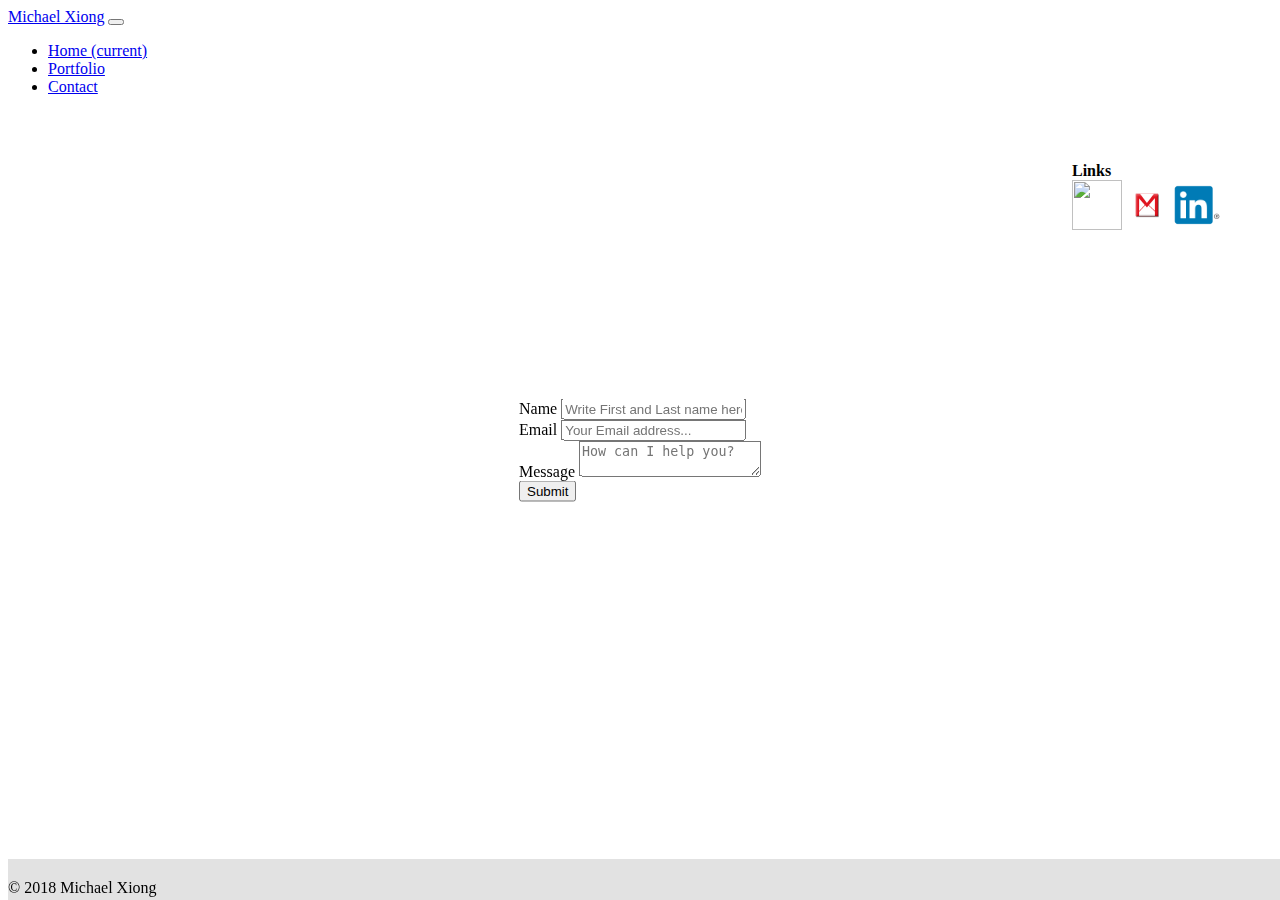
==== contact.html @ 5da58161 "Add files via upload" ====
<!DOCTYPE html>

<html lang="en">

<head>

  <meta charset="UTF-8">
  <meta name="viewport" content="width=device-width, initial-scale=1, shrink-to-fit=no">
  <meta http-equiv="X-UA-Compatible" content="ie=edge">
  <link rel="stylesheet" href="https://stackpath.bootstrapcdn.com/bootstrap/4.1.3/css/bootstrap.min.css" integrity="sha384-MCw98/SFnGE8fJT3GXwEOngsV7Zt27NXFoaoApmYm81iuXoPkFOJwJ8ERdknLPMO"
    crossorigin="anonymous">
  <script src="https://code.jquery.com/jquery-3.3.1.slim.min.js" integrity="sha384-q8i/X+965DzO0rT7abK41JStQIAqVgRVzpbzo5smXKp4YfRvH+8abtTE1Pi6jizo"
    crossorigin="anonymous"></script>
  <script src="https://cdnjs.cloudflare.com/ajax/libs/popper.js/1.14.3/umd/popper.min.js" integrity="sha384-ZMP7rVo3mIykV+2+9J3UJ46jBk0WLaUAdn689aCwoqbBJiSnjAK/l8WvCWPIPm49"
    crossorigin="anonymous"></script>
  <script src="https://stackpath.bootstrapcdn.com/bootstrap/4.1.3/js/bootstrap.min.js" integrity="sha384-ChfqqxuZUCnJSK3+MXmPNIyE6ZbWh2IMqE241rYiqJxyMiZ6OW/JmZQ5stwEULTy"
    crossorigin="anonymous"></script>
  <link rel="stylesheet" type="text/css" href="assets/css/styles.css">

  <title>Michael - Contact</title>

</head>

<body>
  <!-- Navbar Here -->

  <nav class="navbar navbar-expand-lg navbar-light bg-light">
    <a class="navbar-brand" href="#">Michael Xiong</a>
    <button class="navbar-toggler" type="button" data-toggle="collapse" data-target="#navbarNav" aria-controls="navbarNav" aria-expanded="false"
      aria-label="Toggle navigation">
      <span class="navbar-toggler-icon"></span>
    </button>
    <div class="collapse navbar-collapse" id="navbarNav">
      <ul class="navbar-nav ml-auto">
        <li class="nav-item active">
          <a class="nav-link" href="index.html">Home
            <span class="sr-only">(current)</span>
          </a>
        </li>
        <li class="nav-item">
          <a class="nav-link" href="portfolio.html">Portfolio</a>
        </li>
        <li class="nav-item">
          <a class="nav-link" href="contact.html">Contact</a>
        </li>
      </ul>
    </div>
  </nav>

  
      <form>

        <div class="form-group">
          <label for="formGroupExampleInput">Name</label>
          <input type="text" class="form-control" id="formGroupExampleInput" placeholder="Write First and Last name here...">
        </div>
        <div class="form-group">
          <label for="formGroupExampleInput2">Email</label>
          <input type="text" class="form-control" id="formGroupExampleInput2" placeholder="Your Email address...">
        </div>
        <div class="form-group">
          <label for="formGroupExampleInput2">Message</label>
          <textarea type="textarea" class="form-control" id="formGroupExampleInput2" placeholder="How can I help you?"></textarea>
        </div>
        <button type="submit" class="btn btn-primary">Submit</button>

      </form>

      <div class="card bg-light mb-3 col-sm-6" style="max-width: 18rem;">
        <div class="card-header">
          <strong>Links</strong>
        </div>
        <div class="card-body">
          <div class="github">
            <a href="https://github.com/Michaelxy05" target="_blank">
              <img src="assets/images/GitHub_logo.png" class="GitHub_logo" width="50" height="50" href>
            </a>
          </div>

          <div class="gmail">
            <a href="mailto:michaelxy05@gmail.com>" target="_blank">
              <img src="assets/images/gmail.20.o.png" class="gmail.20.o.png" width="50" height="50">
            </a>
          </div>

          <div class="linkedin">
            <a href="https://www.linkedin.com/in/michael-xiong-24069b168/>" target="_blank">
              <img src="assets/images/linkedin.logo.png" class="linkedin.logo.png" width="50" height="50">
            </a>
          </div>
        </div>
      </div>
   

  <!-- Links -->




</body>

<footer class="footer">
  © 2018 Michael Xiong
</footer>



</html>
---- assets/css/styles.css ----
body html {
    margin: 0;
    padding: 0;
}

/*.backgroundimg {
    background-image: url("../images/keyboard_off.png");
    background-size: cover;
    background-position: center center;
    background-repeat: no-repeat;
    height: 100vh;
    width: 100vh;
}

.img-responsive img thumbnail {
    margin: 15px;
    padding: 15px;
}*/

form{
    position: fixed;
     top: 50%;
     left:50%;
     transform: translate(-50%,-50%);
     
}

.card {
    float: right;
    margin: 50PX;
}


/* Contact.HTML CSS Here */

.github {
    float: left;
}

.gmail {
    float: left;
}

.linkedin {
    float: left;
}



footer {
    width: 100%;
    height: 1px;
    background-color: #66666631;
    padding: 20px 0px;
    position: fixed;
    bottom: 0%;
}
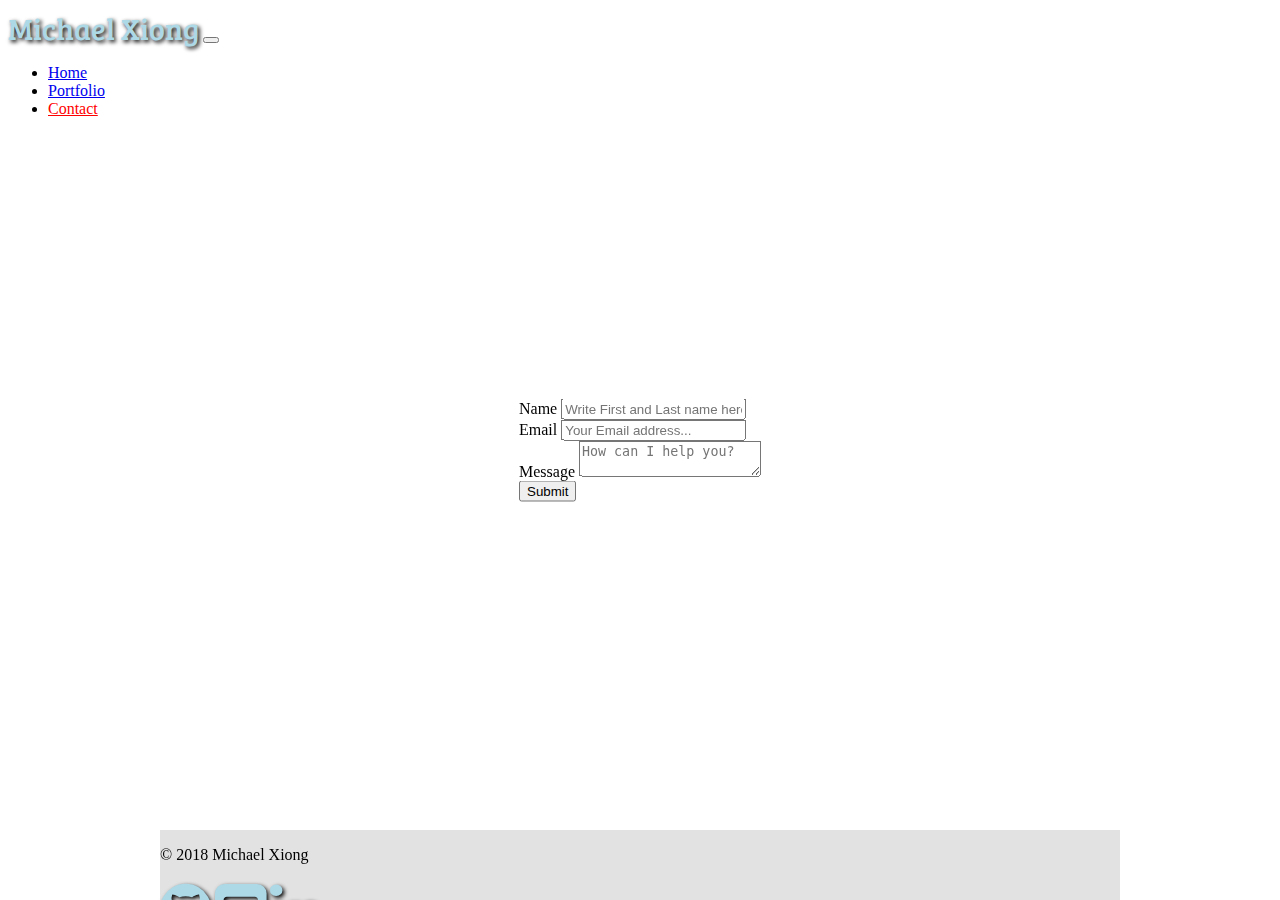
==== commit f9f72399: "awesome fonts, google fonts, bootswatch, media queries" ====
--- a/contact.html
+++ b/contact.html
@@ -7,14 +7,16 @@
   <meta charset="UTF-8">
   <meta name="viewport" content="width=device-width, initial-scale=1, shrink-to-fit=no">
   <meta http-equiv="X-UA-Compatible" content="ie=edge">
+  <!-- Bootstrap CDN Link -->
   <link rel="stylesheet" href="https://stackpath.bootstrapcdn.com/bootstrap/4.1.3/css/bootstrap.min.css" integrity="sha384-MCw98/SFnGE8fJT3GXwEOngsV7Zt27NXFoaoApmYm81iuXoPkFOJwJ8ERdknLPMO"
     crossorigin="anonymous">
-  <script src="https://code.jquery.com/jquery-3.3.1.slim.min.js" integrity="sha384-q8i/X+965DzO0rT7abK41JStQIAqVgRVzpbzo5smXKp4YfRvH+8abtTE1Pi6jizo"
-    crossorigin="anonymous"></script>
-  <script src="https://cdnjs.cloudflare.com/ajax/libs/popper.js/1.14.3/umd/popper.min.js" integrity="sha384-ZMP7rVo3mIykV+2+9J3UJ46jBk0WLaUAdn689aCwoqbBJiSnjAK/l8WvCWPIPm49"
-    crossorigin="anonymous"></script>
-  <script src="https://stackpath.bootstrapcdn.com/bootstrap/4.1.3/js/bootstrap.min.js" integrity="sha384-ChfqqxuZUCnJSK3+MXmPNIyE6ZbWh2IMqE241rYiqJxyMiZ6OW/JmZQ5stwEULTy"
-    crossorigin="anonymous"></script>
+  <!-- BootsWatch CDN Link -->
+  <link rel="stylesheet" href="https://bootswatch.com/4/lux/bootstrap.min.css">
+  <!-- Google Fonts -->
+  <link href="https://fonts.googleapis.com/css?family=Bree+Serif" rel="stylesheet">
+  <!-- Awesome Fonts -->
+  <link rel="stylesheet" href="https://cdnjs.cloudflare.com/ajax/libs/font-awesome/4.7.0/css/font-awesome.min.css">
+  <!-- CSS -->
   <link rel="stylesheet" type="text/css" href="assets/css/styles.css">
 
   <title>Michael - Contact</title>
@@ -24,30 +26,33 @@
 <body>
   <!-- Navbar Here -->
 
-  <nav class="navbar navbar-expand-lg navbar-light bg-light">
-    <a class="navbar-brand" href="#">Michael Xiong</a>
-    <button class="navbar-toggler" type="button" data-toggle="collapse" data-target="#navbarNav" aria-controls="navbarNav" aria-expanded="false"
-      aria-label="Toggle navigation">
-      <span class="navbar-toggler-icon"></span>
-    </button>
-    <div class="collapse navbar-collapse" id="navbarNav">
-      <ul class="navbar-nav ml-auto">
-        <li class="nav-item active">
-          <a class="nav-link" href="index.html">Home
-            <span class="sr-only">(current)</span>
-          </a>
-        </li>
-        <li class="nav-item">
-          <a class="nav-link" href="portfolio.html">Portfolio</a>
-        </li>
-        <li class="nav-item">
-          <a class="nav-link" href="contact.html">Contact</a>
-        </li>
-      </ul>
-    </div>
-  </nav>
+  <div class="row backgroundimg">
+    <div class="container">
 
-  
+      <nav class="navbar navbar-expand-lg navbar-light bg-light">
+        <a class="navbar-brand">Michael Xiong</a>
+        <button class="navbar-toggler" type="button" data-toggle="collapse" data-target="#navbarNav" aria-controls="navbarNav"
+          aria-expanded="false" aria-label="Toggle navigation">
+          <span class="navbar-toggler-icon"></span>
+        </button>
+        <div class="collapse navbar-collapse" id="navbarNav">
+          <ul class="navbar-nav ml-auto">
+            <li class="nav-item">
+              <a class="nav-link" href="index.html">Home</a>
+            </li>
+            <li class="nav-item">
+              <a class="nav-link" href="portfolio.html">Portfolio</a>
+            </li>
+            <li class="nav-item">
+              <a class="nav-link active" href="contact.html">Contact
+                <span class="sr-only">(current)</span>
+              </a>
+            </li>
+          </ul>
+        </div>
+      </nav>
+
+
       <form>
 
         <div class="form-group">
@@ -66,41 +71,32 @@
 
       </form>
 
-      <div class="card bg-light mb-3 col-sm-6" style="max-width: 18rem;">
-        <div class="card-header">
-          <strong>Links</strong>
-        </div>
-        <div class="card-body">
-          <div class="github">
-            <a href="https://github.com/Michaelxy05" target="_blank">
-              <img src="assets/images/GitHub_logo.png" class="GitHub_logo" width="50" height="50" href>
-            </a>
-          </div>
 
-          <div class="gmail">
-            <a href="mailto:michaelxy05@gmail.com>" target="_blank">
-              <img src="assets/images/gmail.20.o.png" class="gmail.20.o.png" width="50" height="50">
-            </a>
-          </div>
-
-          <div class="linkedin">
-            <a href="https://www.linkedin.com/in/michael-xiong-24069b168/>" target="_blank">
-              <img src="assets/images/linkedin.logo.png" class="linkedin.logo.png" width="50" height="50">
-            </a>
-          </div>
-        </div>
-      </div>
-   
-
-  <!-- Links -->
-
-
-
-
+    </div>
+  </div>
 </body>
 
-<footer class="footer">
-  © 2018 Michael Xiong
+<footer id="footer" class="clearfix">
+  <div class="container">
+    <div class="row">
+      <div class="col-md-4">
+        <p>© 2018 Michael Xiong</p>
+      </div>
+      <div class="col-md-4">
+
+      </div>
+      <div class="col-md-4">
+        <p>
+          <a class="fa fa-github" style="font-size:60px;color:lightblue;text-shadow:2px 2px 4px #000000;" href="https://github.com/Michaelxy05"
+            target="_blank"></a>
+          <a class="fa fa-envelope-square" style="font-size:60px;color:lightblue;text-shadow:2px 2px 4px #000000;" href="mailto:michaelxy05@gmail.com>"
+            target="_blank"></a>
+          <a class="fa fa-linkedin" style="font-size:60px;color:lightblue;text-shadow:2px 2px 4px #000000;" href="https://www.linkedin.com/in/michael-xiong-24069b168/>"
+            target="_blank"></a>
+        </p>
+      </div>
+    </div>
+  </div>
 </footer>
 
 
--- a/assets/css/styles.css
+++ b/assets/css/styles.css
@@ -1,6 +1,23 @@
 body html {
     margin: 0;
     padding: 0;
+}
+
+.navbar-brand {
+    color: lightblue !important;
+    font-size: 30px;
+    /* font-weight: bold; */
+    font-family: 'Bree Serif', serif;
+    text-shadow:2px 2px 4px #000000;
+}
+
+.active {
+    color: red !important;
+}
+
+.nav-link:hover {
+    color: red !important;
+    text-shadow:2px 2px 4px #000000;
 }
 
 /*.backgroundimg {
@@ -25,33 +42,33 @@
      
 }
 
+.jumbotron {
+    background-color: rgba(255, 255, 255, 0) !important;
+}
+
 .card {
     float: right;
     margin: 50PX;
 }
 
-
-/* Contact.HTML CSS Here */
-
-.github {
-    float: left;
+footer {
+    position:fixed;
+    bottom:0;
+    left:50%;
+    margin-left:-480px; 
+    background-color: #66666631;
+    width:960px;
+    height:70px;
 }
 
-.gmail {
-    float: left;
-}
+@media only screen and (max-width: 600px) {
+    body {
+        background-color: lightblue;
+    }
 
-.linkedin {
-    float: left;
-}
-
-
-
-footer {
-    width: 100%;
-    height: 1px;
-    background-color: #66666631;
-    padding: 20px 0px;
-    position: fixed;
-    bottom: 0%;
+    .fa-github, .fa-envelope-square, .fa-linkedin {
+        text-align: center;
+        position: fixed;
+        bottom: 10px;
+    }
 }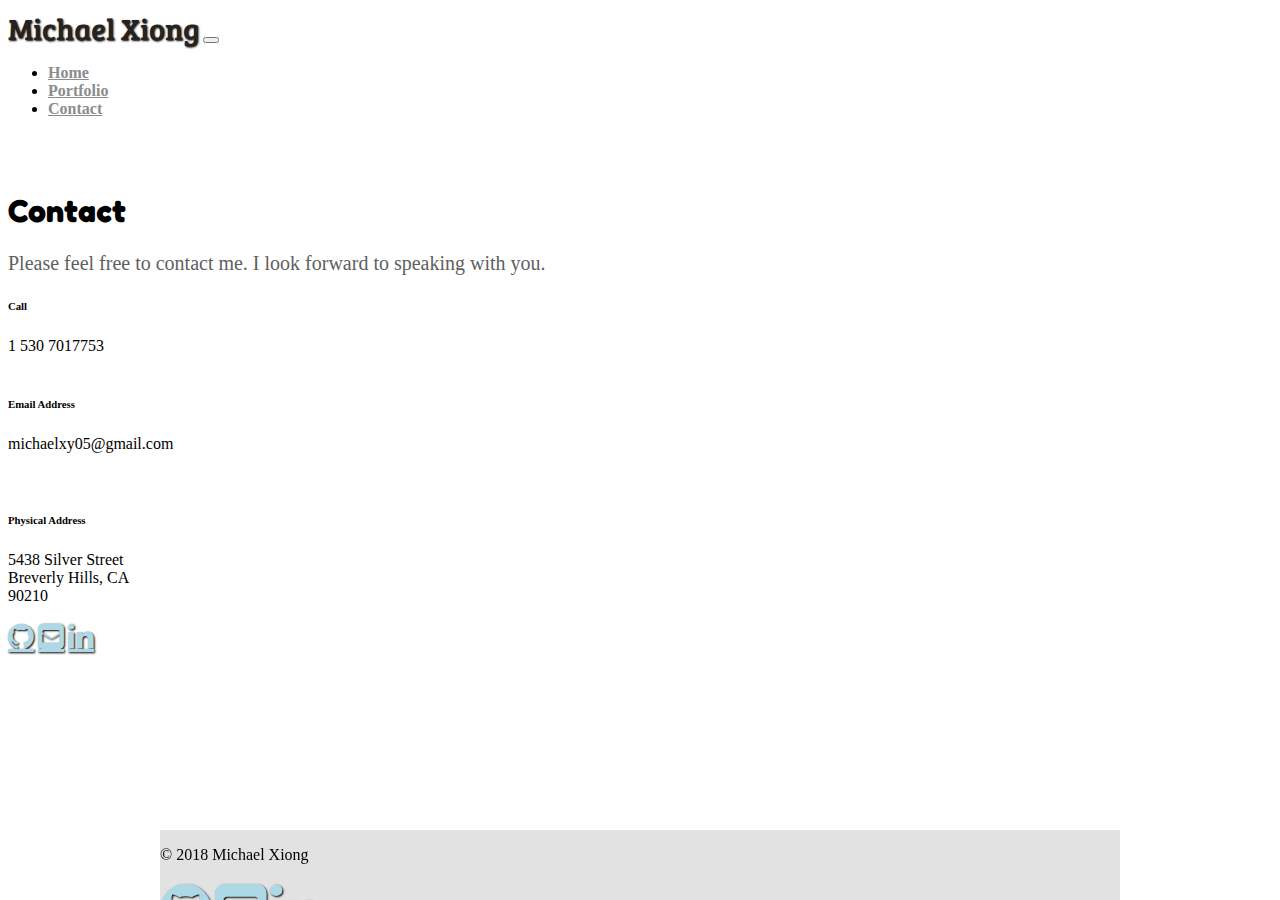
==== commit 3af2d651: "Changed contact.html and did some hover" ====
--- a/contact.html
+++ b/contact.html
@@ -7,15 +7,15 @@
   <meta charset="UTF-8">
   <meta name="viewport" content="width=device-width, initial-scale=1, shrink-to-fit=no">
   <meta http-equiv="X-UA-Compatible" content="ie=edge">
+  <!-- Google Fonts -->
+  <link href="https://fonts.googleapis.com/css?family=Bree+Serif|Fredoka+One" rel="stylesheet">
+  <!-- Awesome Fonts -->
+  <link rel="stylesheet" href="https://cdnjs.cloudflare.com/ajax/libs/font-awesome/4.7.0/css/font-awesome.min.css">
+  <!-- BootsWatch CDN Link -->
+  <link rel="stylesheet" href="https://bootswatch.com/4/lux/bootstrap.min.css">
   <!-- Bootstrap CDN Link -->
   <link rel="stylesheet" href="https://stackpath.bootstrapcdn.com/bootstrap/4.1.3/css/bootstrap.min.css" integrity="sha384-MCw98/SFnGE8fJT3GXwEOngsV7Zt27NXFoaoApmYm81iuXoPkFOJwJ8ERdknLPMO"
     crossorigin="anonymous">
-  <!-- BootsWatch CDN Link -->
-  <link rel="stylesheet" href="https://bootswatch.com/4/lux/bootstrap.min.css">
-  <!-- Google Fonts -->
-  <link href="https://fonts.googleapis.com/css?family=Bree+Serif" rel="stylesheet">
-  <!-- Awesome Fonts -->
-  <link rel="stylesheet" href="https://cdnjs.cloudflare.com/ajax/libs/font-awesome/4.7.0/css/font-awesome.min.css">
   <!-- CSS -->
   <link rel="stylesheet" type="text/css" href="assets/css/styles.css">
 
@@ -52,24 +52,84 @@
         </div>
       </nav>
 
+      <div class="container">
+        <div class="row">
+          <div class="col-md-8">
+            <div>
+              <br><br>
+              <h1 class="contactHeader">Contact</h1>
+            </div>
+            <p class="contactMsg">
+              Please feel free to contact me. I look forward to speaking with you.
+            </p>
+          </div>
+        </div>
+      </div>
 
-      <form>
 
-        <div class="form-group">
-          <label for="formGroupExampleInput">Name</label>
-          <input type="text" class="form-control" id="formGroupExampleInput" placeholder="Write First and Last name here...">
+      <div class="container">
+        <div class="row">
+          <div class="col-md-4">
+            <div>
+              <h6>
+                <p class="contactMiniHeader">Call</p>
+              </h6>
+              <a class="miniInfo">1 530 7017753</a>
+              <br><br>
+              <h6>
+                <p class="contactMiniHeader">Email Address</p>
+              </h6>
+              <a class="miniInfo">michaelxy05@gmail.com</a>
+            </div>
+            <!-- <form>
+              <div class="form-group">
+                <label for="formGroupExampleInput">Name</label>
+                <input type="text" class="form-control" id="formGroupExampleInput" placeholder="Write First and Last name here...">
+              </div>
+              <div class="form-group">
+                <label for="formGroupExampleInput2">Email</label>
+                <input type="text" class="form-control" id="formGroupExampleInput2" placeholder="Your Email address...">
+              </div>
+              <div class="form-group">
+                <label for="formGroupExampleInput2">Message</label>
+                <textarea type="textarea" class="form-control" id="formGroupExampleInput2" placeholder="How can I help you?"></textarea>
+              </div>
+              <button type="submit" class="btn btn-primary">Submit</button>
+            </form> -->
+          </div>
+          <div class="col-md-4">
+            <div>
+              <br><br>
+              <h6>
+                <p class="contactMiniHeader">Physical Address</p>
+              </h6>
+              <a>
+                5438 Silver Street
+              </a>
+              <br>
+              <a>
+                Breverly Hills, CA
+              </a>
+              <br>
+              <a>
+                90210
+              </a>
+            </div>
+          </div>
+          <div class="col-md-4">
+            <nav class="socialnav social--contact">
+              <p>
+                <a class="fa fa-github" style="font-size:30px;color:lightblue;text-shadow:1px 1px 2px #000000;" href="https://github.com/Michaelxy05"
+                  target="_blank"></a>
+                <a class="fa fa-envelope-square" style="font-size:30px;color:lightblue;text-shadow:1px 1px 2px #000000;"
+                  href="mailto:michaelxy05@gmail.com>" target="_blank"></a>
+                <a class="fa fa-linkedin" style="font-size:30px;color:lightblue;text-shadow:1px 1px 2px #000000;" href="https://www.linkedin.com/in/michael-xiong-24069b168/>"
+                  target="_blank"></a>
+              </p>
+            </nav>
+          </div>
         </div>
-        <div class="form-group">
-          <label for="formGroupExampleInput2">Email</label>
-          <input type="text" class="form-control" id="formGroupExampleInput2" placeholder="Your Email address...">
-        </div>
-        <div class="form-group">
-          <label for="formGroupExampleInput2">Message</label>
-          <textarea type="textarea" class="form-control" id="formGroupExampleInput2" placeholder="How can I help you?"></textarea>
-        </div>
-        <button type="submit" class="btn btn-primary">Submit</button>
-
-      </form>
+      </div>
 
 
     </div>
@@ -87,11 +147,11 @@
       </div>
       <div class="col-md-4">
         <p>
-          <a class="fa fa-github" style="font-size:60px;color:lightblue;text-shadow:2px 2px 4px #000000;" href="https://github.com/Michaelxy05"
+          <a class="fa fa-github" style="font-size:60px;color:lightblue;text-shadow:1px 1px 2px #000000;" href="https://github.com/Michaelxy05"
             target="_blank"></a>
-          <a class="fa fa-envelope-square" style="font-size:60px;color:lightblue;text-shadow:2px 2px 4px #000000;" href="mailto:michaelxy05@gmail.com>"
+          <a class="fa fa-envelope-square" style="font-size:60px;color:lightblue;text-shadow:1px 1px 2px #000000;" href="mailto:michaelxy05@gmail.com>"
             target="_blank"></a>
-          <a class="fa fa-linkedin" style="font-size:60px;color:lightblue;text-shadow:2px 2px 4px #000000;" href="https://www.linkedin.com/in/michael-xiong-24069b168/>"
+          <a class="fa fa-linkedin" style="font-size:60px;color:lightblue;text-shadow:1px 1px 2px #000000;" href="https://www.linkedin.com/in/michael-xiong-24069b168/>"
             target="_blank"></a>
         </p>
       </div>
--- a/assets/css/styles.css
+++ b/assets/css/styles.css
@@ -1,23 +1,36 @@
+
+/*==============================Universal CSS====================================*/
+
 body html {
     margin: 0;
     padding: 0;
 }
 
 .navbar-brand {
-    color: lightblue !important;
+    color: rgb(35, 35, 35) !important;
     font-size: 30px;
     /* font-weight: bold; */
     font-family: 'Bree Serif', serif;
-    text-shadow:2px 2px 4px #000000;
+    text-shadow:1px 1px 2px #000000;
 }
 
 .active {
-    color: red !important;
+    color: rgb(35, 35, 35) !important;
+}
+
+.nav-link {
+    color: rgb(140, 140, 140) !important;
+    font-weight: bold !important;
+    -webkit-transition: color 1s;
+    -moz-transition:    color 1s;
+    -ms-transition:     color 1s;
+    -o-transition:      color 1s;
+    transition:         color 1s;
 }
 
 .nav-link:hover {
-    color: red !important;
-    text-shadow:2px 2px 4px #000000;
+    color: rgb(35, 35, 35) !important;
+    text-shadow:1px 1px 2px #000000 !important;
 }
 
 /*.backgroundimg {
@@ -34,17 +47,13 @@
     padding: 15px;
 }*/
 
-form{
+/* form{
     position: fixed;
      top: 50%;
      left:50%;
      transform: translate(-50%,-50%);
      
-}
-
-.jumbotron {
-    background-color: rgba(255, 255, 255, 0) !important;
-}
+} */
 
 .card {
     float: right;
@@ -61,14 +70,64 @@
     height:70px;
 }
 
+.fa-github, .fa-envelope-square, .fa-linkedin {
+    -webkit-transition: color 1s;
+    -moz-transition:    color 1s;
+    -ms-transition:     color 1s;
+    -o-transition:      color 1s;
+    transition:         color 1s;
+}
+
+.fa-github:hover {
+    color: rgb(80, 126, 141) !important;
+    text-shadow:2px 2px 4px #000000 !important;   
+}
+
+.fa-envelope-square:hover {
+    color: rebeccapurple !important;
+    text-shadow:2px 2px 4px #000000 !important;
+}
+
+.fa-linkedin:hover {
+    color: red !important;
+    text-shadow:2px 2px 4px #000000 !important;
+}
+
+/*==============================index.html CSS====================================*/
+.jumbotron {
+    background-color: rgba(255, 255, 255, 0) !important;
+}
+
+/*==============================contact.html CSS====================================*/
+
+.contactHeader {
+    font-family: 'Fredoka One', cursive;
+}
+
+.contactMsg {
+    font-size: 20px;
+    color: rgb(95, 95, 95);
+}
+
+.miniInfo {
+    
+}
+
+
+
+/*==============================@media query CSS====================================*/
+
 @media only screen and (max-width: 600px) {
     body {
-        background-color: lightblue;
+        /* background-color: lightblue; */
     }
 
     .fa-github, .fa-envelope-square, .fa-linkedin {
         text-align: center;
         position: fixed;
         bottom: 10px;
+        font-size: 30px;
     }
+
+
 }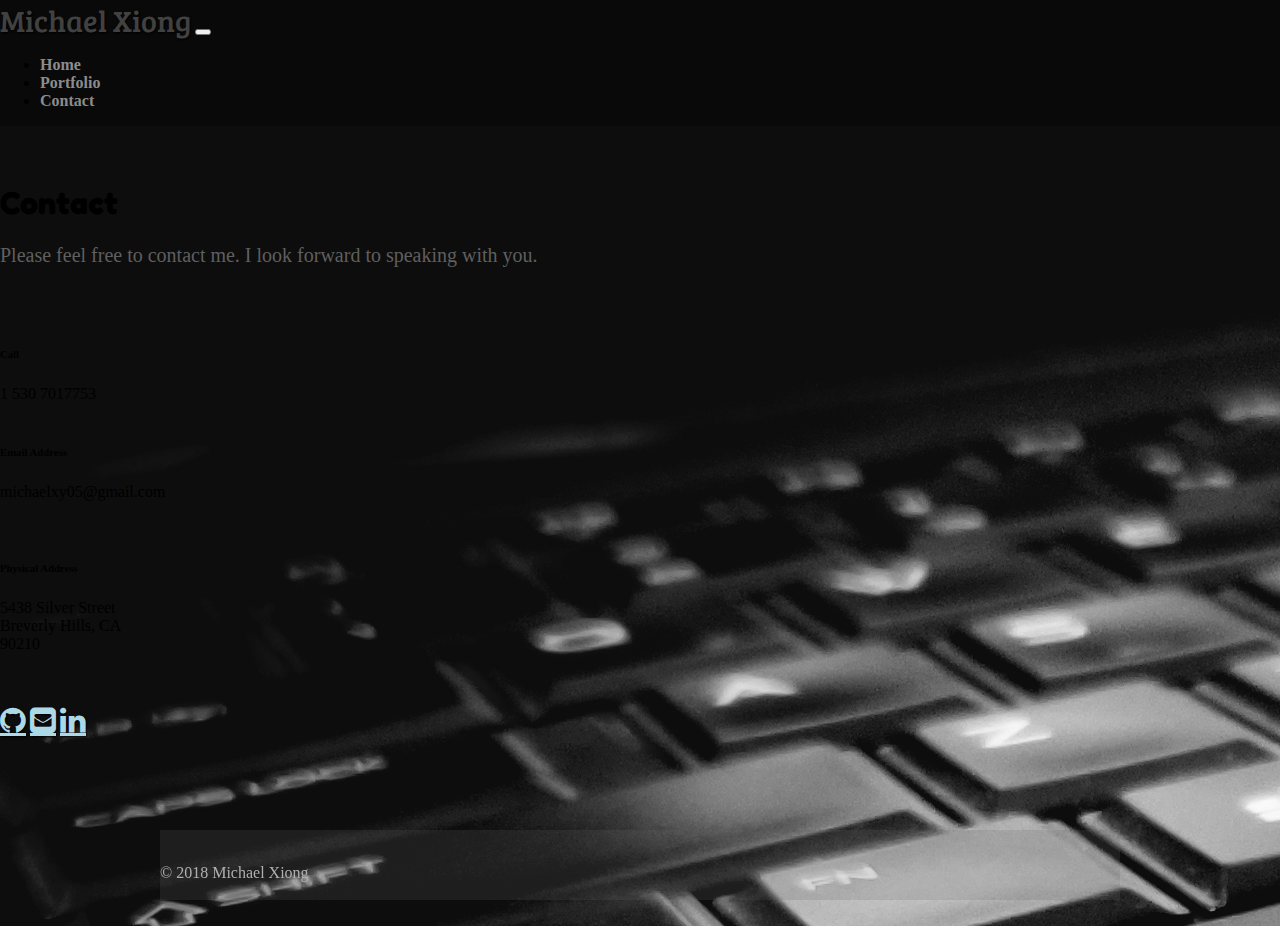
==== commit d2eb9b5e: "Portfolio Overhaul... mainly CSS" ====
--- a/contact.html
+++ b/contact.html
@@ -29,7 +29,7 @@
   <div class="row backgroundimg">
     <div class="container">
 
-      <nav class="navbar navbar-expand-lg navbar-light bg-light">
+      <nav class="navbar navbar-expand-lg navbar-dark bg-dark">
         <a class="navbar-brand">Michael Xiong</a>
         <button class="navbar-toggler" type="button" data-toggle="collapse" data-target="#navbarNav" aria-controls="navbarNav"
           aria-expanded="false" aria-label="Toggle navigation">
@@ -38,13 +38,13 @@
         <div class="collapse navbar-collapse" id="navbarNav">
           <ul class="navbar-nav ml-auto">
             <li class="nav-item">
-              <a class="nav-link" href="index.html">Home</a>
+              <a class="nav-link" id="navLink" href="index.html">Home</a>
             </li>
             <li class="nav-item">
-              <a class="nav-link" href="portfolio.html">Portfolio</a>
+              <a class="nav-link" id="navLink" href="portfolio.html">Portfolio</a>
             </li>
             <li class="nav-item">
-              <a class="nav-link active" href="contact.html">Contact
+              <a class="nav-link active" id="navLink" href="contact.html">Contact
                 <span class="sr-only">(current)</span>
               </a>
             </li>
@@ -52,36 +52,39 @@
         </div>
       </nav>
 
-      <div class="container">
-        <div class="row">
-          <div class="col-md-8">
-            <div>
-              <br><br>
-              <h1 class="contactHeader">Contact</h1>
+
+      <div class="jumbotron">
+        <div class="container">
+          <div class="row">
+            <div class="col-md-8">
+              <div>
+                <br><br>
+                <h1 class="contactHeader">Contact</h1>
+              </div>
+              <p class="contactMsg">
+                Please feel free to contact me. I look forward to speaking with you.
+              </p>
             </div>
-            <p class="contactMsg">
-              Please feel free to contact me. I look forward to speaking with you.
-            </p>
           </div>
         </div>
-      </div>
 
 
-      <div class="container">
-        <div class="row">
-          <div class="col-md-4">
-            <div>
-              <h6>
-                <p class="contactMiniHeader">Call</p>
-              </h6>
-              <a class="miniInfo">1 530 7017753</a>
-              <br><br>
-              <h6>
-                <p class="contactMiniHeader">Email Address</p>
-              </h6>
-              <a class="miniInfo">michaelxy05@gmail.com</a>
-            </div>
-            <!-- <form>
+        <div class="container">
+          <div class="row">
+            <div class="col-md-4">
+              <div>
+                <br><br>
+                <h6>
+                  <p class="contactMiniHeader">Call</p>
+                </h6>
+                <a class="miniInfo">1 530 7017753</a>
+                <br><br>
+                <h6>
+                  <p class="contactMiniHeader">Email Address</p>
+                </h6>
+                <a class="miniInfo">michaelxy05@gmail.com</a>
+              </div>
+              <!-- <form>
               <div class="form-group">
                 <label for="formGroupExampleInput">Name</label>
                 <input type="text" class="form-control" id="formGroupExampleInput" placeholder="Write First and Last name here...">
@@ -96,54 +99,60 @@
               </div>
               <button type="submit" class="btn btn-primary">Submit</button>
             </form> -->
-          </div>
-          <div class="col-md-4">
-            <div>
-              <br><br>
-              <h6>
-                <p class="contactMiniHeader">Physical Address</p>
-              </h6>
-              <a>
-                5438 Silver Street
-              </a>
-              <br>
-              <a>
-                Breverly Hills, CA
-              </a>
-              <br>
-              <a>
-                90210
-              </a>
+            </div>
+            <div class="col-md-4">
+              <div>
+                <br><br>
+                <h6>
+                  <p class="contactMiniHeader">Physical Address</p>
+                </h6>
+                <a class="miniInfo">
+                  5438 Silver Street
+                </a>
+                <br>
+                <a class="miniInfo">
+                  Breverly Hills, CA
+                </a>
+                <br>
+                <a class="miniInfo">
+                  90210
+                </a>
+              </div>
+            </div>
+            <div class="col-md-4">
+              <nav class="socialnav social--contact">
+                <br><br>
+                <p>
+                  <a class="fa fa-github" style="font-size:30px;color:lightblue;text-shadow:1px 1px 2px #000000;" href="https://github.com/Michaelxy05"
+                    target="_blank"></a>
+                  <a class="fa fa-envelope-square" style="font-size:30px;color:lightblue;text-shadow:1px 1px 2px #000000;"
+                    href="mailto:michaelxy05@gmail.com>" target="_blank"></a>
+                  <a class="fa fa-linkedin" style="font-size:30px;color:lightblue;text-shadow:1px 1px 2px #000000;"
+                    href="https://www.linkedin.com/in/michael-xiong-24069b168/>" target="_blank"></a>
+                </p>
+              </nav>
             </div>
           </div>
-          <div class="col-md-4">
-            <nav class="socialnav social--contact">
-              <p>
-                <a class="fa fa-github" style="font-size:30px;color:lightblue;text-shadow:1px 1px 2px #000000;" href="https://github.com/Michaelxy05"
-                  target="_blank"></a>
-                <a class="fa fa-envelope-square" style="font-size:30px;color:lightblue;text-shadow:1px 1px 2px #000000;"
-                  href="mailto:michaelxy05@gmail.com>" target="_blank"></a>
-                <a class="fa fa-linkedin" style="font-size:30px;color:lightblue;text-shadow:1px 1px 2px #000000;" href="https://www.linkedin.com/in/michael-xiong-24069b168/>"
-                  target="_blank"></a>
-              </p>
-            </nav>
-          </div>
         </div>
+
       </div>
-
-
+      <!--jumbotron ends here -->
     </div>
   </div>
+
+  <script src="assets/javascript/main.js"></script>
 </body>
 
 <footer id="footer" class="clearfix">
   <div class="container">
     <div class="row">
       <div class="col-md-4">
-        <p>© 2018 Michael Xiong</p>
+        <br>
+        <p class="copyRight">© 2018 Michael Xiong</p>
       </div>
       <div class="col-md-4">
-
+          <br>
+          <p class="copyRight">mXiongDesign | Built with ♥</p>
       </div>
       <div class="col-md-4">
         <p>
--- a/assets/css/styles.css
+++ b/assets/css/styles.css
@@ -1,13 +1,23 @@
 
 /*==============================Universal CSS====================================*/
 
-body html {
+body, html {
     margin: 0;
     padding: 0;
-}
+    background-color: #090909 !important;
+}
+
+.bg-dark {
+    background-color: #090909 !important;
+    /* position:fixed; */
+}
+
+/* .navbar-toggler {
+    color: rgb(158, 157, 157) !important;
+} */
 
 .navbar-brand {
-    color: rgb(35, 35, 35) !important;
+    color: rgb(65, 65, 65) !important;
     font-size: 30px;
     /* font-weight: bold; */
     font-family: 'Bree Serif', serif;
@@ -18,7 +28,7 @@
     color: rgb(35, 35, 35) !important;
 }
 
-.nav-link {
+#navLink {
     color: rgb(140, 140, 140) !important;
     font-weight: bold !important;
     -webkit-transition: color 1s;
@@ -26,10 +36,39 @@
     -ms-transition:     color 1s;
     -o-transition:      color 1s;
     transition:         color 1s;
-}
-
-.nav-link:hover {
-    color: rgb(35, 35, 35) !important;
+    text-decoration: none;
+    display: inline-block;
+    position: relative;
+}
+
+#navLink:visited {
+    color:  #cf0202;
+  }
+
+#navLink:after {
+    content: '';
+    position: absolute;
+    width: 100%;
+    transform: scaleX(0);
+    height: 1px;
+    bottom: 0;
+    left: 0;
+    background-color: #ee1c00;
+    transform-origin: bottom right;
+    transition: transform 0.25s ease-out;
+}
+
+#navLink:visited::after {
+    background-color: #cf0202;
+  }
+
+#navLink:hover:after {
+    transform: scaleX(1);
+    transform-origin: bottom left;
+}
+
+#navLink:hover {
+    color: rgb(201, 201, 201) !important;
     text-shadow:1px 1px 2px #000000 !important;
 }
 
@@ -70,6 +109,10 @@
     height:70px;
 }
 
+.copyRight {
+    color: rgb(175, 175, 175) !important;
+}
+
 .fa-github, .fa-envelope-square, .fa-linkedin {
     -webkit-transition: color 1s;
     -moz-transition:    color 1s;
@@ -96,28 +139,63 @@
 /*==============================index.html CSS====================================*/
 .jumbotron {
     background-color: rgba(255, 255, 255, 0) !important;
+    background-image: url("../images/keyboard_off.png");
+    background-repeat: no-repeat;
+    transition: background-image 5s;
+    height: 800px;
+}
+
+.jumbotron:hover {
+    background-image: url("../images/keyboard_on.png");
+    color: rgb(192, 189, 189) !important;
 }
 
 /*==============================contact.html CSS====================================*/
 
 .contactHeader {
     font-family: 'Fredoka One', cursive;
+    -webkit-transition: color 3s;
+    -moz-transition:    color 3s;
+    -ms-transition:     color 3s;
+    -o-transition:      color 3s;
+    transition:         color 3s;
 }
 
 .contactMsg {
     font-size: 20px;
     color: rgb(95, 95, 95);
-}
-
-.miniInfo {
-    
-}
-
+    -webkit-transition: color 3s;
+    -moz-transition:    color 3s;
+    -ms-transition:     color 3s;
+    -o-transition:      color 3s;
+    transition:         color 3s;
+}
+
+.miniInfo, .miniHeader, .contactMiniHeader {
+    -webkit-transition: color 3s;
+    -moz-transition:    color 3s;
+    -ms-transition:     color 3s;
+    -o-transition:      color 3s;
+    transition:         color 3s;
+}
+
+/*==============================portfloio.html CSS==================================*/
+
+.card-text {
+    color: #090909 !important;
+}
+/* .d-flex {
+    text-shadow:6px 6px 12px #000000 !important;
+} */
+
+/* .card-body {
+    background-color: #00000000;
+} */
 
 
 /*==============================@media query CSS====================================*/
 
-@media only screen and (max-width: 600px) {
+@media only screen and (max-width: 300px) {
     body {
         /* background-color: lightblue; */
     }
@@ -129,5 +207,9 @@
         font-size: 30px;
     }
 
-
+    .socialnav {
+        display: table-cell;
+        /* position: relative; */
+
+    }
 }